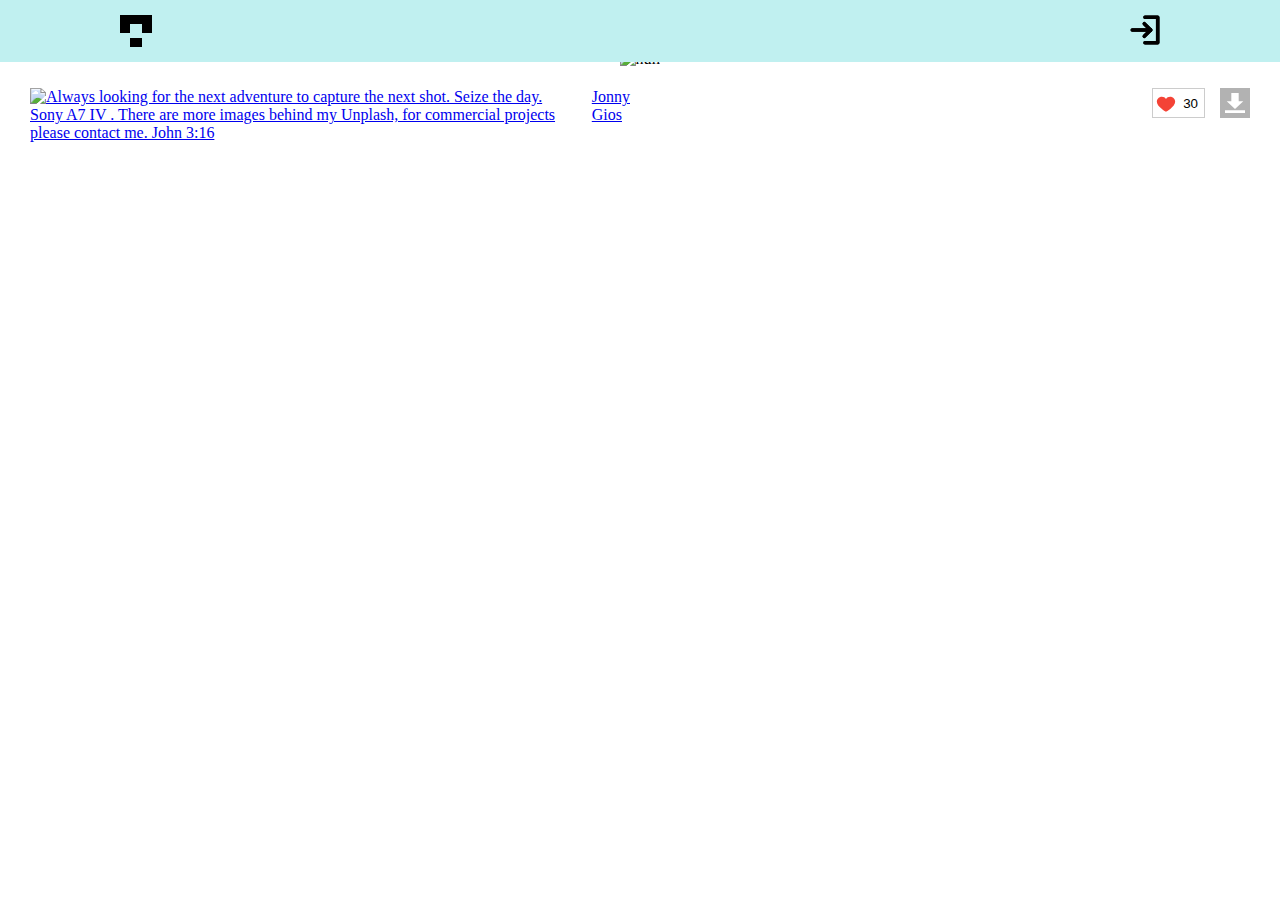
==== page.html @ 0f2f510b "first commit" ====
<!DOCTYPE html>
<html lang="en">

<head>
  <meta charset="UTF-8">
  <meta http-equiv="X-UA-Compatible" content="IE=edge">
  <meta name="viewport" content="width=device-width, initial-scale=1.0">
  <title>Photo</title>

  <link rel="stylesheet" href="style/index.css">
</head>

<body>
  <header class="header">
    <div class="container header__container">
      <a href="/"><img class="header__logo" src="img/logo.svg" alt="Логотип галереи"></a>
      <button class="header__login-button">
        <img class="header__login-img" src="img/login.svg" alt="авторизация">
      </button>
    </div>
  </header>
  <main>
    <section class="photo">
      <div class="container photo__wrapper"><img class="photo__picture" src="https://images.unsplash.com/photo-1654363137357-9d897b5a20d7?crop=entropy&amp;cs=tinysrgb&amp;fm=jpg&amp;ixid=MnwzMDE0MzF8MHwxfGFsbHx8fHx8fHx8fDE2NTQ1MjMzNjE&amp;ixlib=rb-1.2.1&amp;q=80" alt="null" style="max-height: 80vh;"><a class="photo__author" href="https://unsplash.com/@supergios"><img loading="lazy" src="https://images.unsplash.com/profile-1600184424687-de96bd61fa67image?ixlib=rb-1.2.1&amp;crop=faces&amp;fit=crop&amp;w=64&amp;h=64" alt="Always looking for the next adventure to capture the next shot. Seize the day. Sony A7 IV . There are more images behind my Unplash, for commercial projects please contact me.  John 3:16" title="Jonny Gios"><span>Jonny Gios</span></a>
        <div class="photo__control">
          <button id="JIqH1ps4eK8" class="photo__like">30</button>
          <a class="photo__download" download="true" href="https://unsplash.com/photos/JIqH1ps4eK8/download?ixid=MnwzMDE0MzF8MHwxfGFsbHx8fHx8fHx8fDE2NTQ1MjMzNjE" target="_blank"></a>
        </div>
      </div>
    </section>
  </main>
</body>

</html>
---- style/index.css ----
html {
  box-sizing: border-box;
}

*,
*:after,
*:before {
  box-sizing: inherit;
}

img {
  max-width: 100%;
  height: auto;
  display: block;
}

ul {
  list-style: none;
  margin: 0;
  padding: 0;
}

body {
  margin: 0;
}

.container {
  max-width: 1100px;
  padding: 0 30px;
  margin: 0 auto;
}

.header {
  position: fixed;
  top: 0;
  left: 0;
  width: 100%;
  padding-top: 15px;
  padding-bottom: 15px;
  background-color: #c0f0f0;
  z-index: 10;
}

.header__container {
  display: flex;
  justify-content: space-between;
}

.header__login-button {
  display: block;
  padding: 0;
  border: none;
  cursor: pointer;
  background-color: transparent;
  background-image: url('../img/login.svg');
  background-position: center;
  background-size: contain;
  width: 30px;
  height: 30px;
}

.header__login-img {
  display: block;
}

.main {
  padding-top: 62px;
}

.grid {
  margin: 0 auto;
}

.card {
  position: relative;
  margin-bottom: 10px;
}

.card__author {
  position: absolute;
  display: block;
  top: 5px;
  left: 5px;
  opacity: 0;
  transition: opacity 0.3s ease-in-out;
  border-radius: 50%;
  overflow: hidden;
}

.card__download {
  position: absolute;
  right: 5px;
  bottom: 5px;
  opacity: 0;
  transition: opacity 0.3s ease-in-out;

  border-radius: 50%;
}

.card__download,
.photo__download {
  background-color: rgba(0, 0, 0, 0.3);
  background-image: url('../img/download.svg');
  background-size: 20px;
  background-position: center;
  background-repeat: no-repeat;
  display: block;
  width: 30px;
  height: 30px;
}

.card:hover .card__author,
.card:hover .card__download {
  opacity: 1;
}

.photo {
  padding-top: 50px;
  padding-bottom: 50px;
}

.photo__wrapper {
  width: max-content;
  display: grid;
  max-width: 100%;
  grid-template-areas:
    'photo photo'
    'author controls';
  grid-template-columns: 1fr 1fr;
  gap: 20px;
}

.photo__author {
  display: flex;
  gap: 15px;
}

.photo__picture {
  justify-self: center;
  grid-area: photo;
}

.photo__author {
  grid-area: author;
}

.photo__control {
  grid-area: controls;
  display: flex;
  align-items: flex-start;
  justify-content: end;
  gap: 15px;
}

.card__photo-like_user {

}

.card__photo-like {
  position: absolute;
  left: 5px;
  bottom: 5px;
background-color: transparent;
  background-image: url('../img/like.svg');
  background-size: contain;
  background-position: center;
  background-repeat: no-repeat;
  display: block;
  aspect-ratio: 1/1;
  border: none;
  color: #fff;
  line-height: 1;
  padding: 5px 10px 0;
}

.photo__like {
  background-color: transparent;
  background-image: url('../img/like.svg');
  background-size: 20px;
  background-position: left 3px center;
  background-repeat: no-repeat;
  display: block;
  height: 30px;
  cursor: pointer;
  padding-left: 30px;
  border: 1px solid #ccc
}

.photo__like_o {
  background-image: url('../img/o-like.svg');
}

@media (max-width: 480px) {
  .photo__wrapper {
   
    grid-template-columns: 1fr;
    grid-template-areas:
      'photo'
      'controls'
      'author';
  }
}
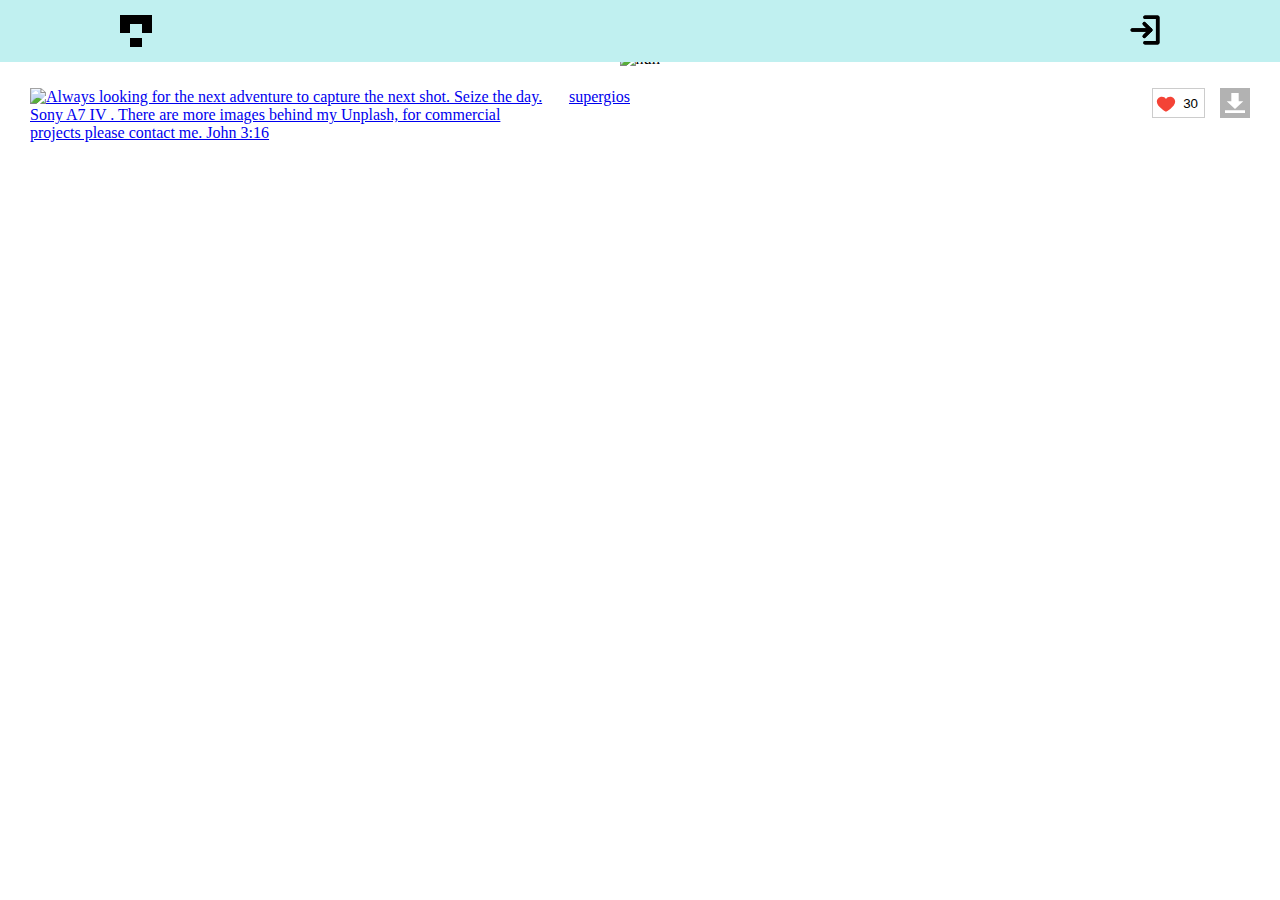
==== commit 51b9d978: "add infinite scroll" ====
--- a/page.html
+++ b/page.html
@@ -8,6 +8,7 @@
   <title>Photo</title>
 
   <link rel="stylesheet" href="style/index.css">
+  <script src="js/index.js" type="module"></script>
 </head>
 
 <body>
@@ -21,14 +22,11 @@
   </header>
   <main>
     <section class="photo">
-      <div class="container photo__wrapper"><img class="photo__picture" src="https://images.unsplash.com/photo-1654363137357-9d897b5a20d7?crop=entropy&amp;cs=tinysrgb&amp;fm=jpg&amp;ixid=MnwzMDE0MzF8MHwxfGFsbHx8fHx8fHx8fDE2NTQ1MjMzNjE&amp;ixlib=rb-1.2.1&amp;q=80" alt="null" style="max-height: 80vh;"><a class="photo__author" href="https://unsplash.com/@supergios"><img loading="lazy" src="https://images.unsplash.com/profile-1600184424687-de96bd61fa67image?ixlib=rb-1.2.1&amp;crop=faces&amp;fit=crop&amp;w=64&amp;h=64" alt="Always looking for the next adventure to capture the next shot. Seize the day. Sony A7 IV . There are more images behind my Unplash, for commercial projects please contact me.  John 3:16" title="Jonny Gios"><span>Jonny Gios</span></a>
-        <div class="photo__control">
-          <button id="JIqH1ps4eK8" class="photo__like">30</button>
-          <a class="photo__download" download="true" href="https://unsplash.com/photos/JIqH1ps4eK8/download?ixid=MnwzMDE0MzF8MHwxfGFsbHx8fHx8fHx8fDE2NTQ1MjMzNjE" target="_blank"></a>
-        </div>
+      <div class="container photo__wrapper">
+
       </div>
     </section>
   </main>
 </body>
 
-</html>+</html>
